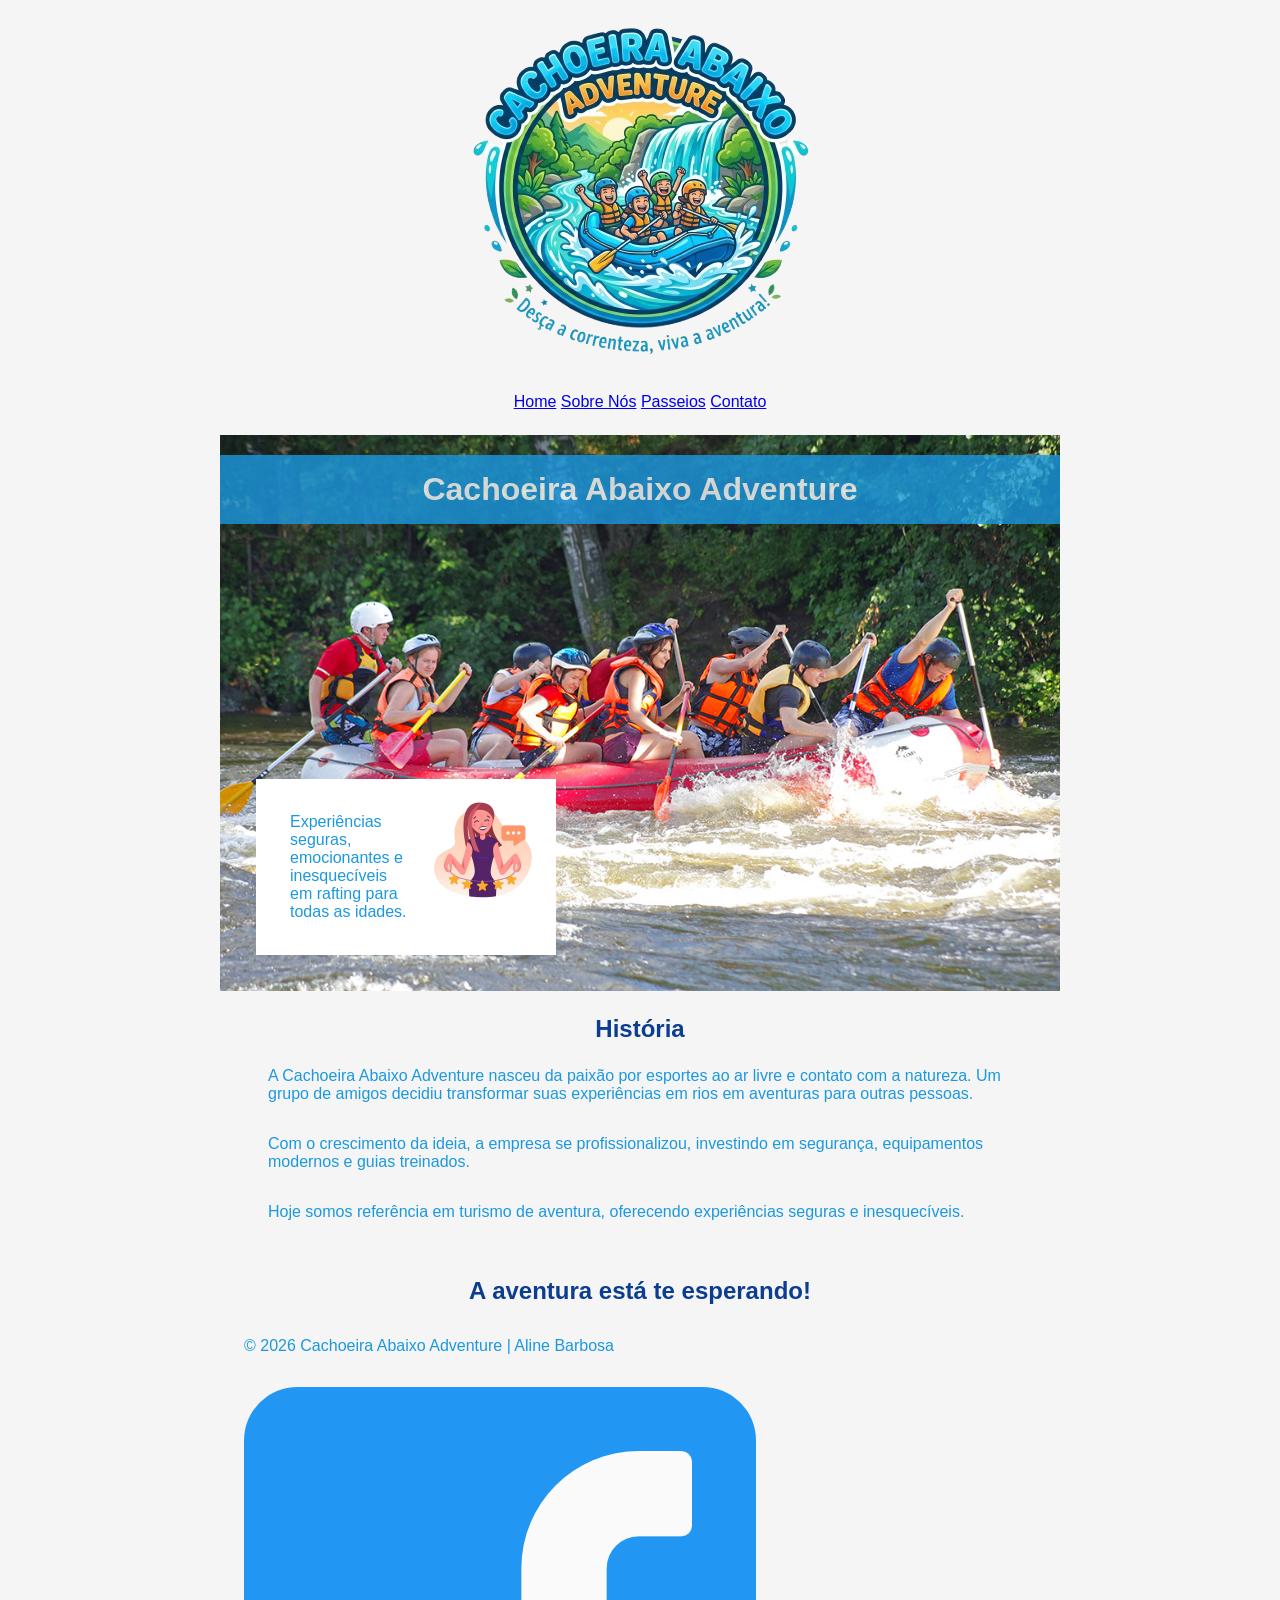
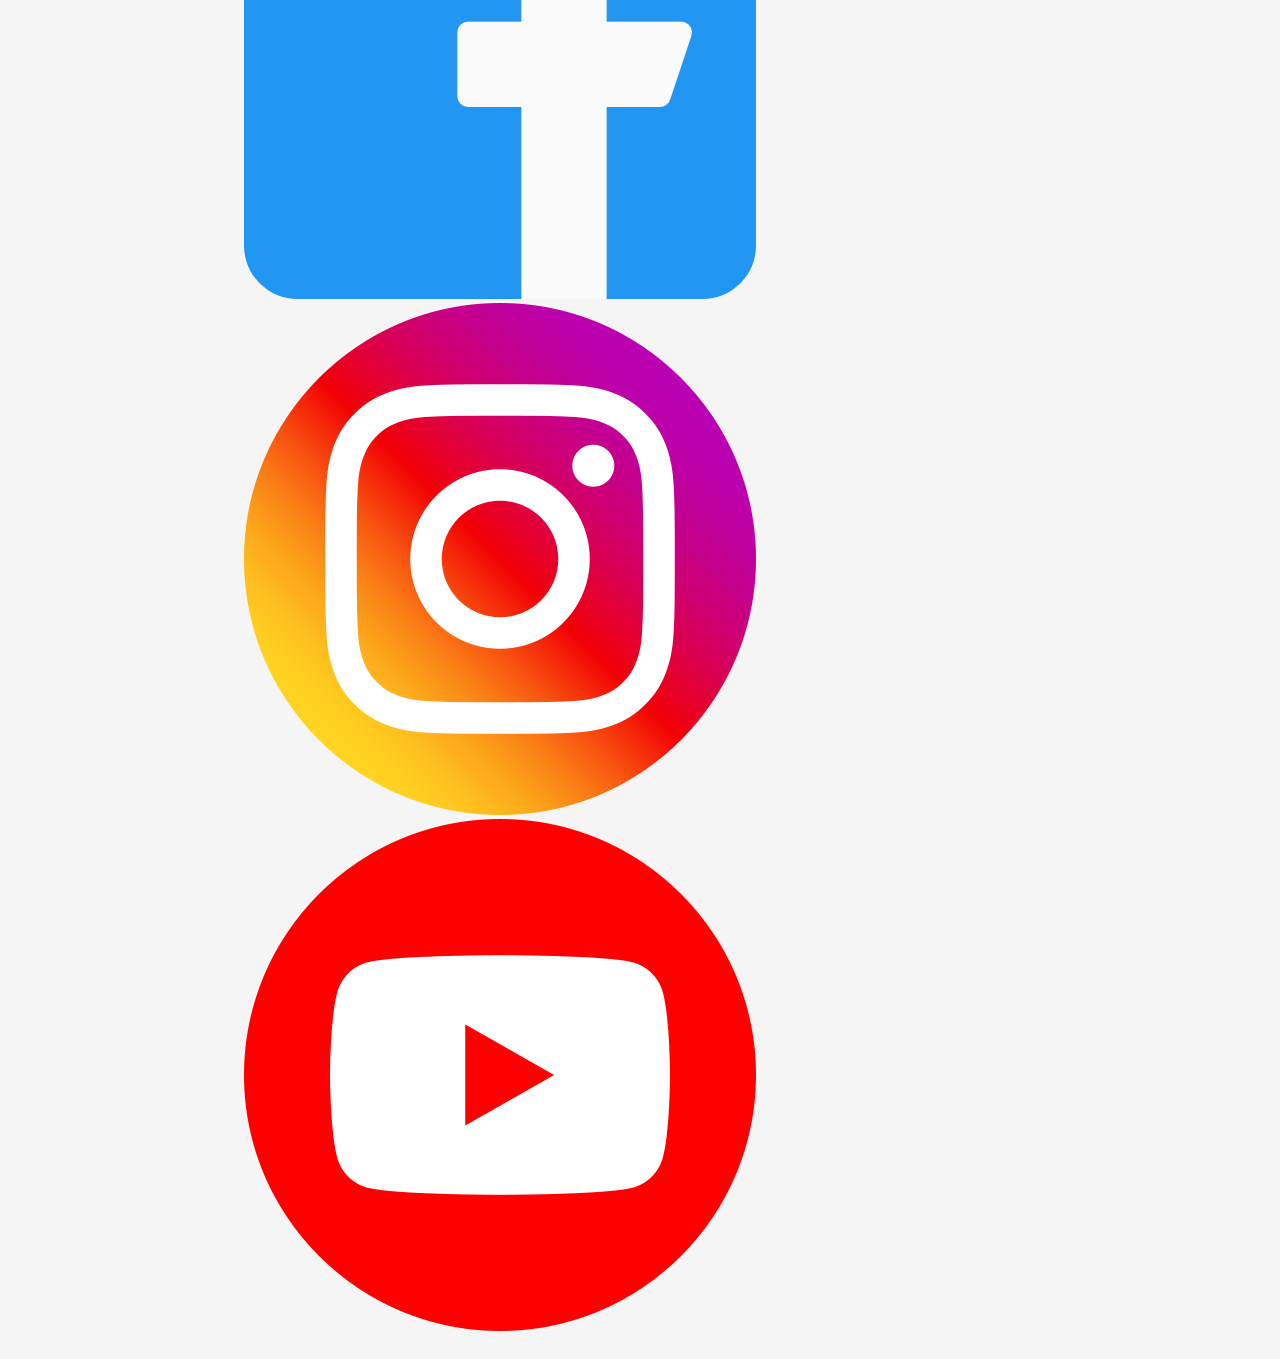
==== wwr/sobre.html @ 100c2a65 "aline" ====
<!DOCTYPE html>
<html lang="pt-br">

<head>
    <meta charset="UTF-8">
    <meta name="viewport" content="width=device-width, initial-scale=1.0">

    <meta name="description"
        content="A Cachoeira Abaixo Adventure oferece experiências de rafting seguras e emocionantes em contato com a natureza.">
    <meta name="author" content="Seu Nome Completo">

    <title>Sobre Nós - Cachoeira Abaixo Adventure</title>

    <link rel="stylesheet" href="estilos/rafting.css">
</head>

<body>

    <header>
        <img src="imagens/logo.png" alt="Logo Cachoeira Abaixo Adventure">

        <nav>
            <a href="index.html">Home</a>
            <a href="sobre.html">Sobre Nós</a>
            <a href="passeios.html">Passeios</a>
            <a href="contato.html">Contato</a>
        </nav>
    </header>

    <main>

        <!-- HERO -->
        <div class="hero">

            <img src="imagens/hero.jpg" alt="Rafting em corredeiras">

            <h1>Cachoeira Abaixo Adventure</h1>

            <article>
                <img src="imagens/happy-cliente.png" alt="Cliente feliz no rafting">

                <p>
                    Experiências seguras, emocionantes e inesquecíveis em rafting para todas as idades.
                </p>
            </article>

        </div>

        <!-- HISTÓRIA -->
        <section>
            <h2>História</h2>

            <p>
                A Cachoeira Abaixo Adventure nasceu da paixão por esportes ao ar livre e contato com a natureza.
                Um grupo de amigos decidiu transformar suas experiências em rios em aventuras para outras pessoas.
            </p>

            <p>
                Com o crescimento da ideia, a empresa se profissionalizou, investindo em segurança,
                equipamentos modernos e guias treinados.
            </p>

            <p>
                Hoje somos referência em turismo de aventura, oferecendo experiências seguras e inesquecíveis.
            </p>
        </section>

        <!-- SLOGAN -->
        <section>
            <h2>A aventura está te esperando!</h2>
        </section>

    </main>

    <footer>

        <p>© 2026 Cachoeira Abaixo Adventure | Aline Barbosa </p>

        <nav class="redes-sociais">

            <a href="https://facebook.com">
                <img src="imagens/facebook.png" alt="Facebook">
            </a>

            <a href="https://instagram.com">
                <img src="imagens/instagram.png" alt="Instagram">
            </a>

            <a href="https://youtube.com">
                <img src="imagens/youtube.png" alt="YouTube">
            </a>

        </nav>

    </footer>

</body>

</html>
---- wwr/estilos/rafting.css ----
:root {
  --cor-primaria: #0b3d91;
  --cor-destaque1: #1b98e0;
  --cor-fundo: #f5f5f5;
  --fonte-titulo: Arial, sans-serif;
  --fonte-body: Verdana, sans-serif;
}

/* RESET */
* {
  margin: 0;
  padding: 0;
  box-sizing: border-box;
}

/* BODY */
body {
  font-family: var(--fonte-body);
  color: var(--cor-destaque1);
  background-color: var(--cor-fundo);
}

/* CENTRALIZAÇÃO */
header, main, footer {
  width: 840px;
  margin: 0 auto;
}

/* TÍTULOS */
h1, h2 {
  font-family: var(--fonte-titulo);
  color: var(--cor-primaria);
  text-align: center;
}

/* ESPAÇOS */
nav, p, section, article {
  margin: 16px;
  padding: 8px;
}

/* LOGO CENTRALIZADA */
header {
  text-align: center;
}

header img {
  display: block;
  margin: 0 auto;
}

/* LINKS REDES SOCIAIS */
.redes-sociais a {
  text-decoration: none;
}

/* HERO */
.hero {
  position: relative;
}

/* IMAGEM HERO */
.hero img {
  display: block;
  width: 100%;
  height: auto;
}

/* H1 SOBRE A IMAGEM */
.hero h1 {
  position: absolute;
  top: 20px;
  width: 100%;
  text-align: center;
  padding: 16px;
  background-color: var(--cor-destaque1);
  color: white;
  opacity: 0.8;
}

/* ARTICLE SOBREPOSTO */
.hero article {
  position: absolute;
  bottom: 20px;
  left: 20px;
  background: white;
  padding: 10px;
  max-width: 300px;
}

/* IMAGEM DO ARTICLE */
.hero article img {
  float: right;
  width: 125px;
  margin-left: 10px;
}
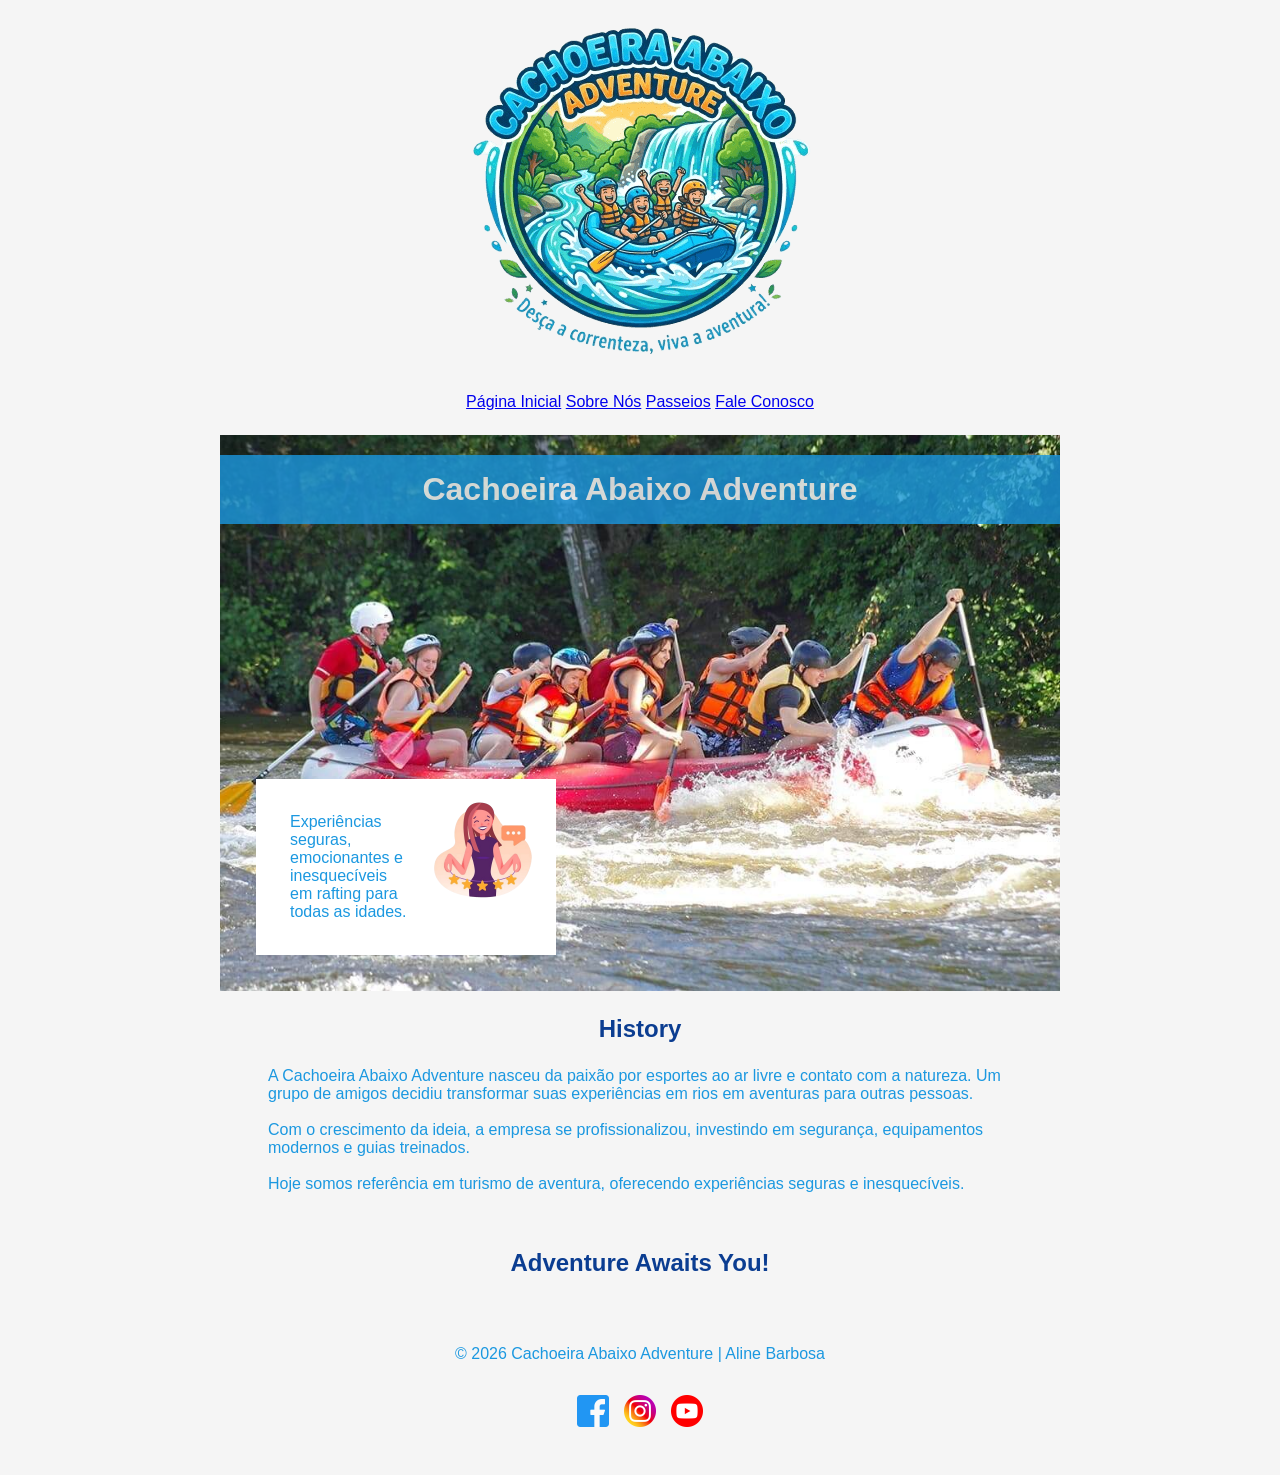
==== commit 68f932e9: "aline" ====
--- a/wwr/sobre.html
+++ b/wwr/sobre.html
@@ -20,16 +20,15 @@
         <img src="imagens/logo.png" alt="Logo Cachoeira Abaixo Adventure">
 
         <nav>
-            <a href="index.html">Home</a>
+            <a href="index.html">Página Inicial</a>
             <a href="sobre.html">Sobre Nós</a>
             <a href="passeios.html">Passeios</a>
-            <a href="contato.html">Contato</a>
+            <a href="contato.html">Fale Conosco</a>
         </nav>
     </header>
 
     <main>
 
-        <!-- HERO -->
         <div class="hero">
 
             <img src="imagens/hero.jpg" alt="Rafting em corredeiras">
@@ -46,28 +45,22 @@
 
         </div>
 
-        <!-- HISTÓRIA -->
         <section>
-            <h2>História</h2>
+            <h2>History</h2>
 
             <p>
                 A Cachoeira Abaixo Adventure nasceu da paixão por esportes ao ar livre e contato com a natureza.
                 Um grupo de amigos decidiu transformar suas experiências em rios em aventuras para outras pessoas.
-            </p>
-
-            <p>
+                <br><br>
                 Com o crescimento da ideia, a empresa se profissionalizou, investindo em segurança,
                 equipamentos modernos e guias treinados.
-            </p>
-
-            <p>
+                <br><br>
                 Hoje somos referência em turismo de aventura, oferecendo experiências seguras e inesquecíveis.
             </p>
         </section>
 
-        <!-- SLOGAN -->
         <section>
-            <h2>A aventura está te esperando!</h2>
+            <h2>Adventure Awaits You!</h2>
         </section>
 
     </main>
@@ -76,7 +69,7 @@
 
         <p>© 2026 Cachoeira Abaixo Adventure | Aline Barbosa </p>
 
-        <nav class="redes-sociais">
+        <nav class="socialmedia">
 
             <a href="https://facebook.com">
                 <img src="imagens/facebook.png" alt="Facebook">
--- a/wwr/estilos/rafting.css
+++ b/wwr/estilos/rafting.css
@@ -50,8 +50,25 @@
 }
 
 /* LINKS REDES SOCIAIS */
-.redes-sociais a {
+.socialmedia a {
   text-decoration: none;
+}
+
+/* ESTILIZAÇÃO COMPLEMENTAR DO RODAPÉ */
+footer {
+  text-align: center;
+  padding: 20px 0;
+}
+
+.socialmedia {
+  display: flex;
+  justify-content: center;
+  gap: 15px;
+}
+
+.socialmedia img {
+  width: 32px;
+  height: auto;
 }
 
 /* HERO */
